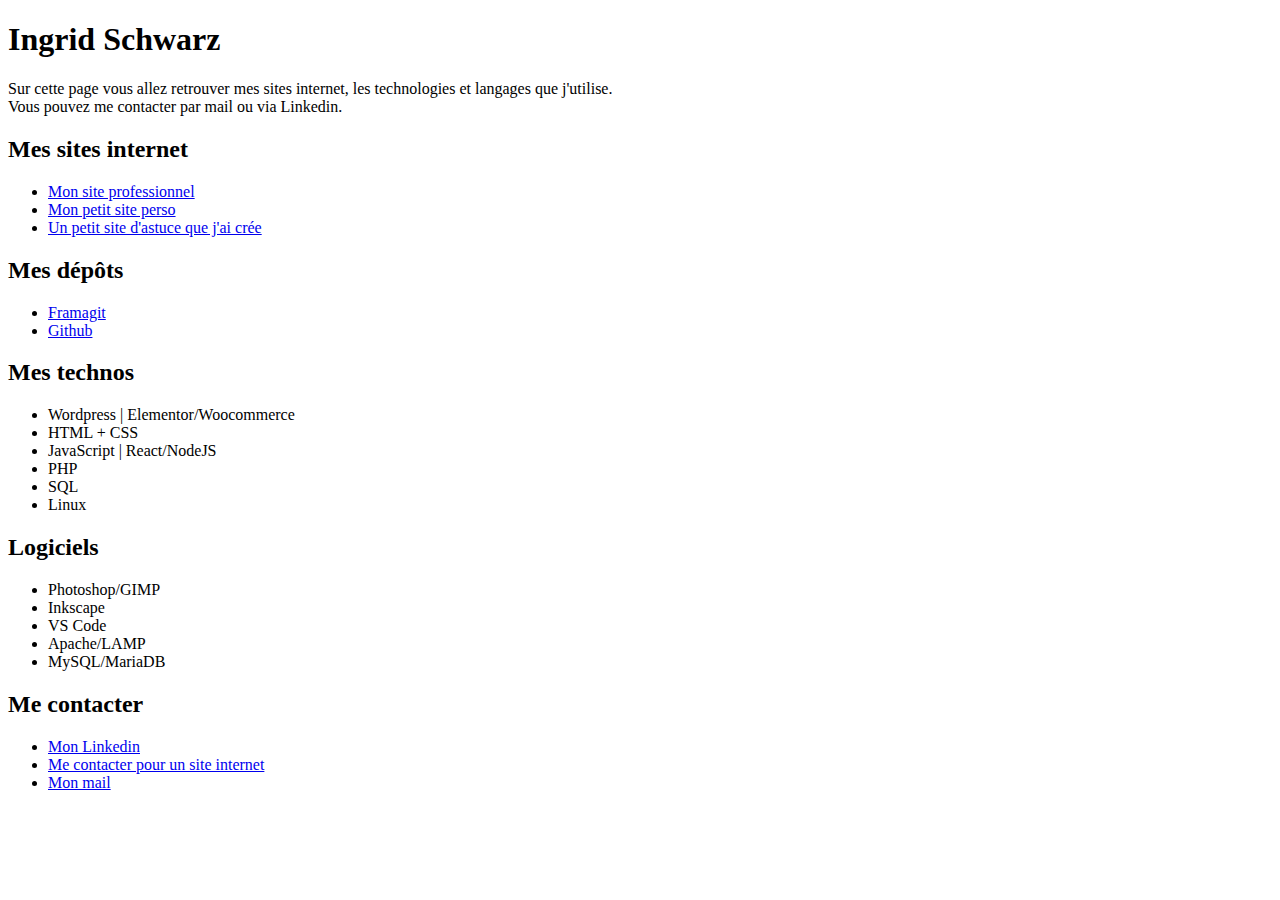
==== index.html @ 79327c6d "Update index.html" ====
<!DOCTYPE html>
<html>
<head>
	<meta name="viewport" content="width=device-width, initial-scale=1.0">
	<meta charset="UTF-8">
	<meta name="author" content="Ingrid Schwarz" >
	<link rel= "stylesheet" href="ingrid-schwarz.github.io"/style.css">
	<link rel="canonical" href="ingrid-schwarz.github.io">
	<title>Ingrid Schwarz</title>
</head>


<body>
	<div class="container">
		<h1>Ingrid Schwarz</h1>
		
		<p>Sur cette page vous allez retrouver mes sites internet, les technologies et langages que j'utilise. <br>
		Vous pouvez me contacter par mail ou via Linkedin.</p>
		
		<div class="text">
			<div class="box">
			<h2>Mes sites internet</h2>		
			<ul>
				<li><a href="https://ingrid-schwarz-webdev.fr/" target="blank" rel="noopener noreferrer">Mon site professionnel</a></li>
				<li><a href="https://schwarzinvader.neocities.org" target="blank" rel="noopener noreferrer">Mon petit site perso</a></li>
				<li><a href="https://astuce-schwarzinvader.000webhostapp.com/" target="blank" rel="noopener noreferrer">Un petit site d'astuce que j'ai crée</a></li>	
			</ul>
			</div>
			<div class="box">
			<h2>Mes dépôts</h2>		
			<ul>
				<li><a href="https://framagit.org/Schwarzinvader" target="blank" rel="noopener noreferrer">Framagit</a></li>
				<li><a href="https://github.com/ingrid-schwarz" target="blank" rel="noopener noreferrer">Github</a></li>	
			</ul>
			</div>
		</div>
		<div class="text">
			<div class="box">
				<h2>Mes technos</h2>			
				<ul>
					<li>Wordpress | Elementor/Woocommerce</li>
					<li>HTML + CSS</li>
					<li>JavaScript | React/NodeJS</li>
					<li>PHP</li>	
					<li>SQL</li>
					<li>Linux</li>
	
				</ul>	
			</div>
			<div class="box">	
				<h2>Logiciels</h2>
				<ul>
					<li>Photoshop/GIMP</li>
					<li>Inkscape</li>
					<li>VS Code</li>
					<li>Apache/LAMP</li>
					<li>MySQL/MariaDB</li>
				</ul>
			</div>
		</div>
		<div class="reseau">
			<h2>Me contacter</h2>
			<ul>
				<li><a href="https://www.linkedin.com/in/ingrid-schwarz-0a26b085/"  target="blank" rel="noopener noreferrer">Mon Linkedin</a></li>
				<li><a href="mailto:ingrid.schwarz.webdev@gmail.com">Me contacter pour un site internet</a></li>
				<li><a href="mailto:schwarz.ingrid@gmx.fr">Mon mail</a></li>			
			</ul>
		</div>
	</div>
</body>
</html>
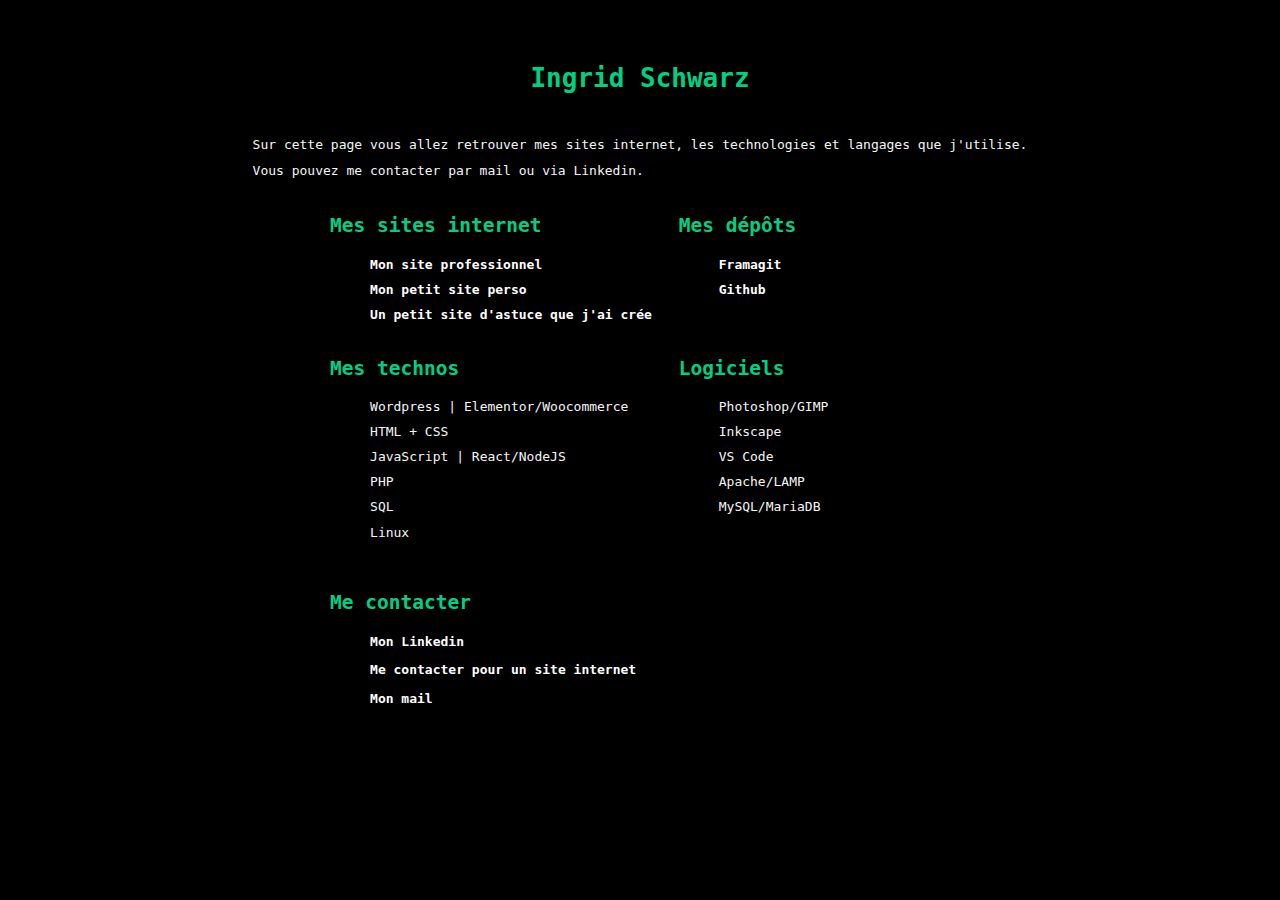
==== commit 0d3b96fa: "Update index.html" ====
--- a/index.html
+++ b/index.html
@@ -4,7 +4,7 @@
 	<meta name="viewport" content="width=device-width, initial-scale=1.0">
 	<meta charset="UTF-8">
 	<meta name="author" content="Ingrid Schwarz" >
-	<link rel= "stylesheet" href="ingrid-schwarz.github.io"/style.css">
+	<link rel= "stylesheet" href="style.css">
 	<link rel="canonical" href="ingrid-schwarz.github.io">
 	<title>Ingrid Schwarz</title>
 </head>
--- a/style.css
+++ b/style.css
@@ -0,0 +1,67 @@
+html{
+	margin: auto;
+	font-family: monospace;
+}
+
+@font-face{
+	font-family: monospace;	
+	}
+	
+body{
+	background-color: black;
+	color: whitesmoke;
+	display: flex;
+	flex-direction: column;
+	align-items: center;
+	justify-content: center;
+}
+
+li{
+	list-style: none;
+	margin-bottom: 1%;
+	line-height: 1.7;
+}
+
+a{
+	color: white;
+	text-decoration: none;
+	font-weight: 700;
+}
+
+.container{
+	margin-top: 3%;
+}
+
+ul{
+	margin-top: 1%;
+}
+
+h2{
+	margin-top: 5%;
+	color: #00d084;
+}
+
+h1{
+	text-align: center;
+	color: #00d084;
+}
+
+p{
+	margin-top: 5%;
+	line-height: 2;
+}
+
+.text{
+	display: flex;
+	flex-direction: row;
+	justify-content: center;
+	margin-left: 10%;
+}
+
+.box{
+	width: 50%;
+}
+
+.reseau{
+	margin-left: 10%;
+}
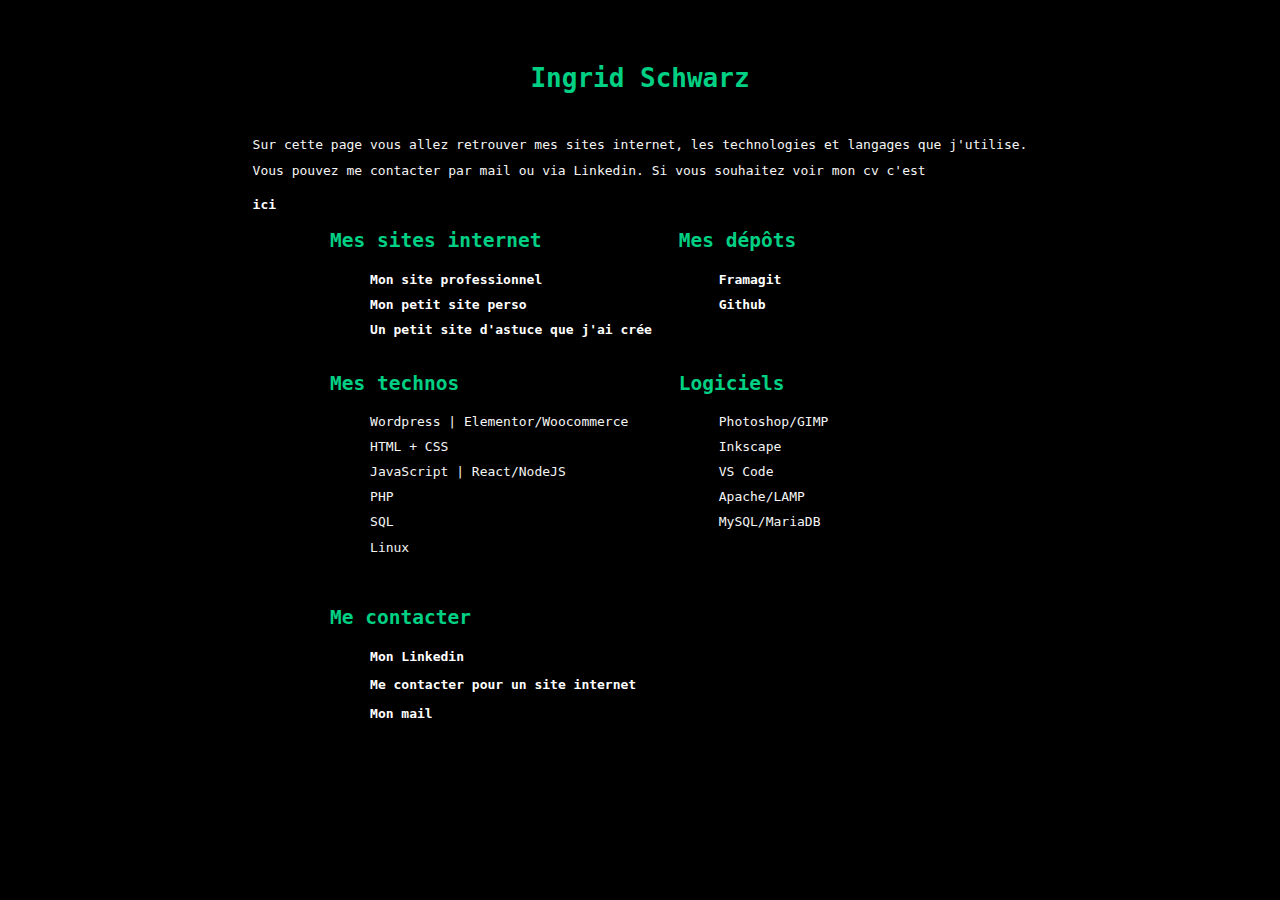
==== commit 82b99652: "Update index.html ajout lien CV" ====
--- a/index.html
+++ b/index.html
@@ -7,6 +7,71 @@
 	<link rel= "stylesheet" href="style.css">
 	<link rel="canonical" href="ingrid-schwarz.github.io">
 	<title>Ingrid Schwarz</title>
+	<style>
+	html{
+	margin: auto;
+		font-family: monospace;
+	}
+	
+	body{
+		background-color: black;
+		color: whitesmoke;
+		display: flex;
+		flex-direction: column;
+		align-items: center;
+		justify-content: center;
+	}
+
+	li{
+		list-style: none;
+		margin-bottom: 1%;
+		line-height: 1.7;
+	}
+
+	a{
+		color: white;
+		text-decoration: none;
+		font-weight: 700;
+	}
+
+	.container{
+		margin-top: 3%;
+	}
+
+	ul{
+		margin-top: 1%;
+	}
+
+	h2{
+		margin-top: 5%;
+		color: #00d084;
+	}
+
+	h1{
+		text-align: center;
+		color: #00d084;
+	}
+	
+	p{
+		margin-top: 5%;
+		line-height: 2;
+	}
+	
+	.text{
+		display: flex;
+		flex-direction: row;
+		justify-content: center;
+		margin-left: 10%;
+	}
+	
+	.box{
+		width: 50%;
+	}
+	
+	.reseau{
+		margin-left: 10%;
+	}
+	</style>
 </head>
 
 
@@ -15,7 +80,7 @@
 		<h1>Ingrid Schwarz</h1>
 		
 		<p>Sur cette page vous allez retrouver mes sites internet, les technologies et langages que j'utilise. <br>
-		Vous pouvez me contacter par mail ou via Linkedin.</p>
+		Vous pouvez me contacter par mail ou via Linkedin. Si vous souhaitez voir mon cv c'est </p><a> ici</a>
 		
 		<div class="text">
 			<div class="box">
